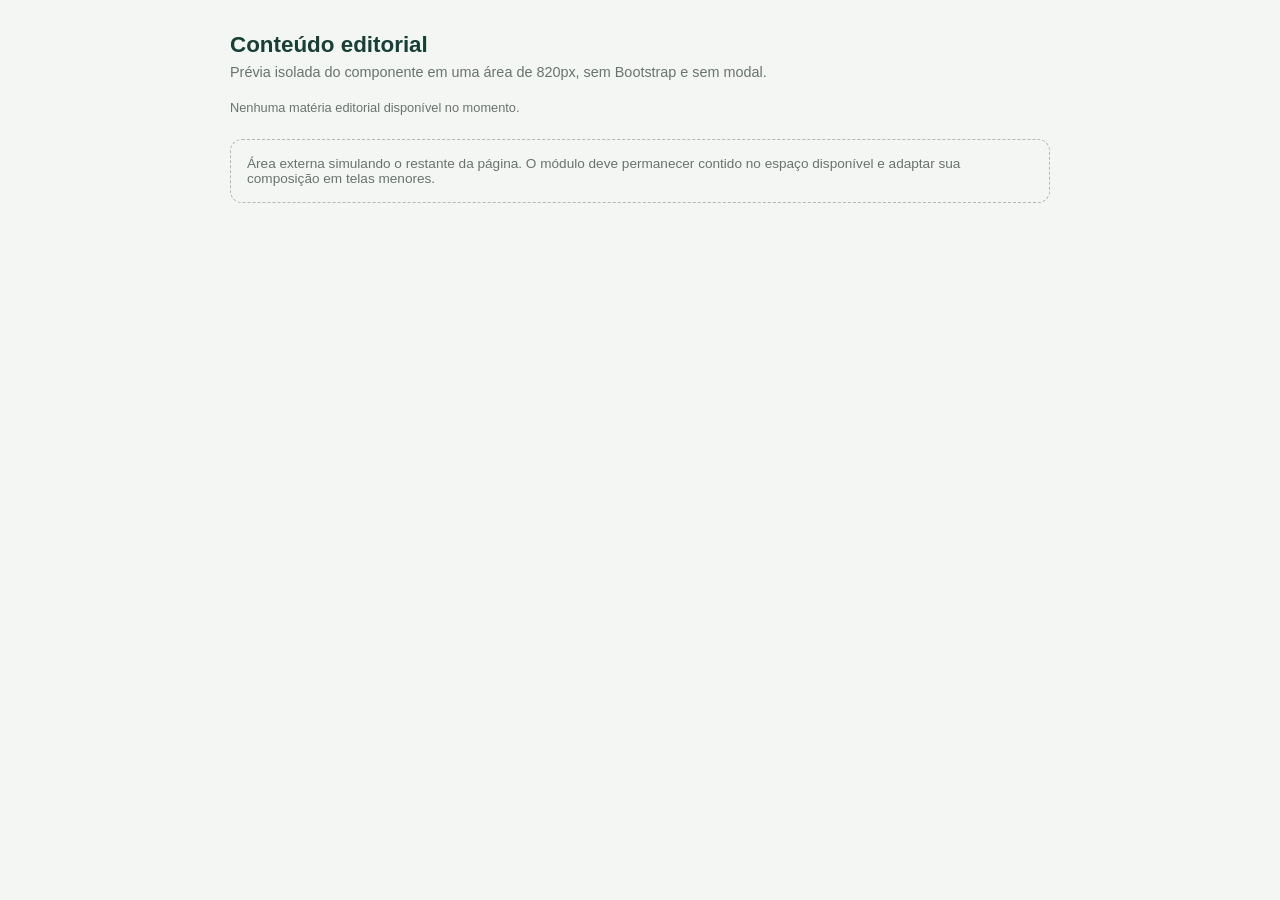
==== docs/modulo/index.html @ ac9b1d2c "Cria página isolada para validar módulo editorial" ====
<!doctype html>
<html lang="pt-BR">
<head>
  <meta charset="utf-8">
  <meta name="viewport" content="width=device-width, initial-scale=1">
  <meta name="description" content="Página de validação do módulo editorial independente.">
  <title>Teste do módulo editorial independente</title>
  <link rel="stylesheet" href="./editorial.css">
  <style>
    body { margin: 0; background: #f4f6f3; color: #28352f; font-family: Arial, sans-serif; }
    .pagina-teste { width: min(100% - 2rem, 820px); margin: 2rem auto; }
    .pagina-teste__cabecalho { margin-bottom: 1.25rem; }
    .pagina-teste__cabecalho h1 { margin: 0 0 .4rem; color: #173f35; font-size: 1.4rem; }
    .pagina-teste__cabecalho p { margin: 0; color: #68736c; font-size: .9rem; }
    .pagina-teste__contexto { margin-top: 1.5rem; padding: 1rem; border: 1px dashed #aebbb0; border-radius: .75rem; color: #68736c; font-size: .85rem; }
  </style>
</head>
<body>
  <main class="pagina-teste">
    <header class="pagina-teste__cabecalho">
      <h1>Conteúdo editorial</h1>
      <p>Prévia isolada do componente em uma área de 820px, sem Bootstrap e sem modal.</p>
    </header>

    <div class="gc-editorial" data-gc-editorial data-feed="../data/materias-editoriais.json"></div>

    <aside class="pagina-teste__contexto">
      Área externa simulando o restante da página. O módulo deve permanecer contido no espaço disponível e adaptar sua composição em telas menores.
    </aside>
  </main>
  <script src="./editorial.js" defer></script>
</body>
</html>
---- docs/modulo/editorial.css ----
/* Módulo editorial independente — não depende de Bootstrap nem do modal da prévia. */
.gc-editorial {
  width: 100%;
  color: #28352f;
  font-family: inherit;
}
.gc-editorial__destaque {
  display: grid;
  grid-template-columns: minmax(0, 1fr) minmax(0, 1.15fr);
  align-items: stretch;
  overflow: hidden;
  border: 1px solid #e4e9e3;
  border-radius: 1rem;
  background: #fff;
}
.gc-editorial__imagem {
  position: relative;
  min-height: 100%;
  overflow: hidden;
  background: #edf1ec;
}
.gc-editorial__imagem img {
  position: absolute;
  inset: 0;
  width: 100%;
  height: 100%;
  object-fit: cover;
}
.gc-editorial__imagem--vazia {
  display: grid;
  min-height: 100%;
  place-items: center;
  padding: 1.5rem;
  color: #68736c;
  text-align: center;
}
.gc-editorial__texto {
  display: flex;
  min-width: 0;
  flex-direction: column;
  align-items: flex-start;
  justify-content: center;
  padding: clamp(1.25rem, 3vw, 2rem);
}
.gc-editorial__pilar {
  display: inline-block;
  margin-bottom: .85rem;
  color: #245648;
  font-size: .72rem;
  font-weight: 700;
  letter-spacing: .06em;
  text-transform: uppercase;
}
.gc-editorial__titulo {
  margin: 0 0 .85rem;
  color: #173f35;
  font-size: clamp(1.25rem, 2.5vw, 1.8rem);
  font-weight: 750;
  letter-spacing: -.035em;
  line-height: 1.2;
}
.gc-editorial__resumo {
  margin: 0 0 1.25rem;
  color: #68736c;
  font-size: .94rem;
  line-height: 1.65;
}
.gc-editorial__fonte {
  margin-top: auto;
  color: #245648;
  font-size: .82rem;
  font-weight: 700;
  text-decoration: none;
}
.gc-editorial__fonte:hover { text-decoration: underline; }
.gc-editorial__lista {
  display: grid;
  grid-template-columns: repeat(2, minmax(0, 1fr));
  gap: .85rem;
  margin-top: .85rem;
}
.gc-editorial__item {
  min-width: 0;
  padding: 1rem;
  border: 1px solid #e4e9e3;
  border-radius: .85rem;
  background: #fff;
}
.gc-editorial__item .gc-editorial__pilar { margin-bottom: .45rem; }
.gc-editorial__item-titulo {
  margin: 0;
  color: #173f35;
  font-size: .98rem;
  font-weight: 700;
  line-height: 1.4;
}
.gc-editorial__estado {
  margin: .75rem 0 0;
  color: #68736c;
  font-size: .8rem;
}
@media (max-width: 600px) {
  .gc-editorial__destaque { grid-template-columns: minmax(0, 1fr); }
  .gc-editorial__imagem { min-height: 0; height: 210px; }
  .gc-editorial__imagem img { position: static; display: block; height: 210px; }
  .gc-editorial__lista { grid-template-columns: minmax(0, 1fr); }
  .gc-editorial__texto { padding: 1.15rem; }
}
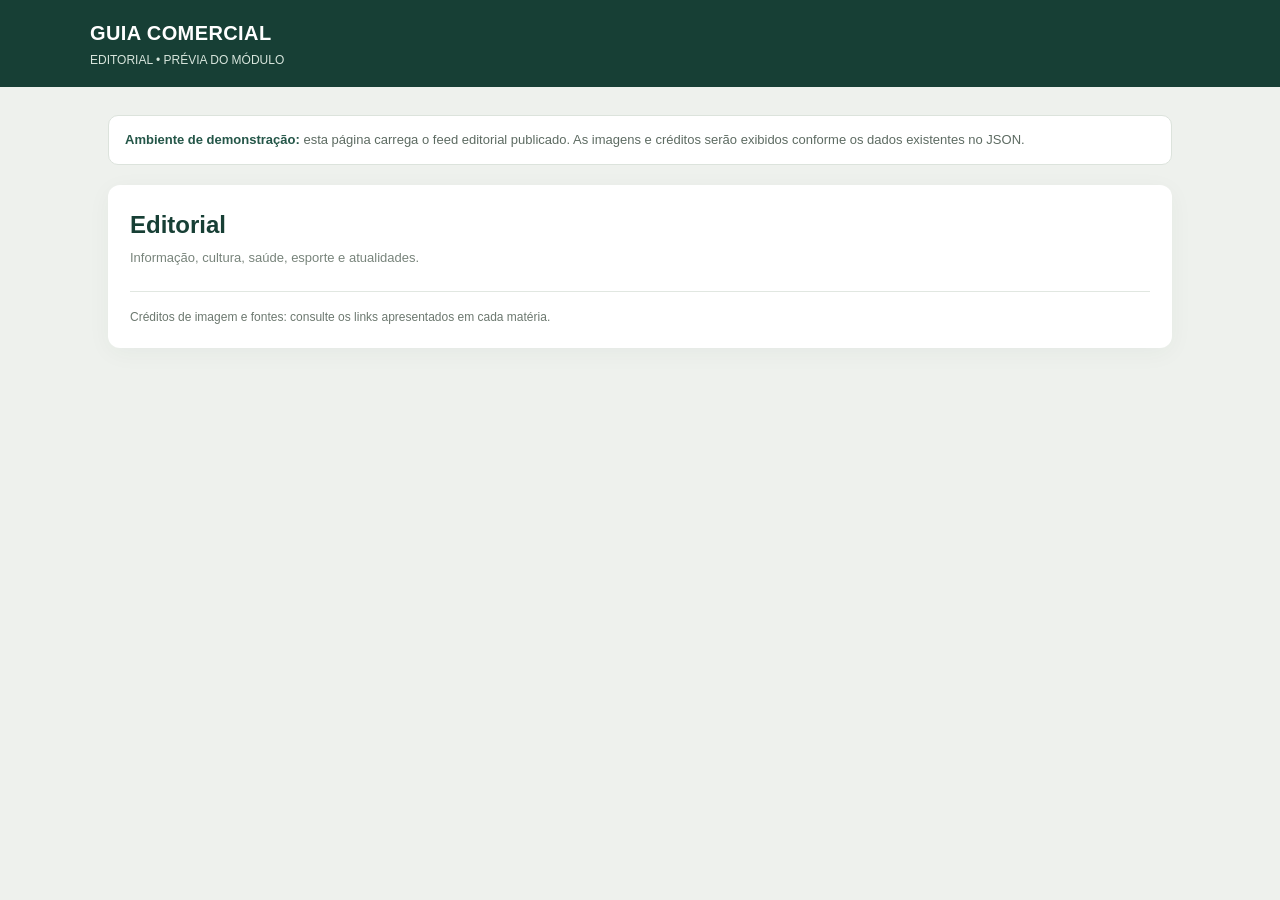
==== commit 961e3d33: "Melhora página de prévia editorial com contexto visual de página real" ====
--- a/docs/modulo/index.html
+++ b/docs/modulo/index.html
@@ -1,33 +1,33 @@
 <!doctype html>
 <html lang="pt-BR">
 <head>
-  <meta charset="utf-8">
-  <meta name="viewport" content="width=device-width, initial-scale=1">
-  <meta name="description" content="Página de validação do módulo editorial independente.">
-  <title>Teste do módulo editorial independente</title>
-  <link rel="stylesheet" href="./editorial.css">
-  <style>
-    body { margin: 0; background: #f4f6f3; color: #28352f; font-family: Arial, sans-serif; }
-    .pagina-teste { width: min(100% - 2rem, 820px); margin: 2rem auto; }
-    .pagina-teste__cabecalho { margin-bottom: 1.25rem; }
-    .pagina-teste__cabecalho h1 { margin: 0 0 .4rem; color: #173f35; font-size: 1.4rem; }
-    .pagina-teste__cabecalho p { margin: 0; color: #68736c; font-size: .9rem; }
-    .pagina-teste__contexto { margin-top: 1.5rem; padding: 1rem; border: 1px dashed #aebbb0; border-radius: .75rem; color: #68736c; font-size: .85rem; }
-  </style>
+<meta charset="utf-8">
+<meta name="viewport" content="width=device-width, initial-scale=1">
+<title>Prévia — Editorial Guia Comercial</title>
+<link rel="stylesheet" href="./editorial.css">
+<style>
+*{box-sizing:border-box}body{margin:0;background:#eef1ed;color:#26352d;font:16px/1.5 Arial,sans-serif}
+.topo{background:#173f35;color:#fff;padding:18px max(20px,calc((100% - 1100px)/2))}
+.topo strong{font-size:20px;letter-spacing:.4px}.topo span{display:block;color:#d7e5dc;font-size:12px;margin-top:3px}
+main{max-width:1100px;margin:28px auto;padding:0 18px}
+.aviso{background:#fff;border:1px solid #dce3dc;border-radius:10px;padding:14px 16px;margin-bottom:20px;font-size:13px;color:#5d6b62}.aviso b{color:#245648}
+.pagina{background:#fff;border-radius:12px;padding:22px;box-shadow:0 5px 24px #193c2c0b}
+h1{font-size:24px;margin:0 0 5px;color:#173f35}.sub{font-size:13px;color:#78847b;margin:0 0 22px}
+.credits{border-top:1px solid #e1e7e1;margin-top:24px;padding-top:16px;color:#6c786f;font-size:12px}
+@media(max-width:600px){main{margin:14px auto;padding:0 10px}.pagina{padding:14px}.topo{padding:15px 18px}h1{font-size:21px}}
+</style>
 </head>
 <body>
-  <main class="pagina-teste">
-    <header class="pagina-teste__cabecalho">
-      <h1>Conteúdo editorial</h1>
-      <p>Prévia isolada do componente em uma área de 820px, sem Bootstrap e sem modal.</p>
-    </header>
-
-    <div class="gc-editorial" data-gc-editorial data-feed="../data/materias-editoriais.json"></div>
-
-    <aside class="pagina-teste__contexto">
-      Área externa simulando o restante da página. O módulo deve permanecer contido no espaço disponível e adaptar sua composição em telas menores.
-    </aside>
-  </main>
-  <script src="./editorial.js" defer></script>
+<header class="topo"><strong>GUIA COMERCIAL</strong><span>EDITORIAL • PRÉVIA DO MÓDULO</span></header>
+<main>
+<div class="aviso"><b>Ambiente de demonstração:</b> esta página carrega o feed editorial publicado. As imagens e créditos serão exibidos conforme os dados existentes no JSON.</div>
+<section class="pagina">
+<h1>Editorial</h1>
+<p class="sub">Informação, cultura, saúde, esporte e atualidades.</p>
+<div class="gc-editorial" data-gc-editorial data-feed="../data/materias-editoriais.json"></div>
+<div class="credits">Créditos de imagem e fontes: consulte os links apresentados em cada matéria.</div>
+</section>
+</main>
+<script src="./editorial.js" defer></script>
 </body>
-</html>
+</html>
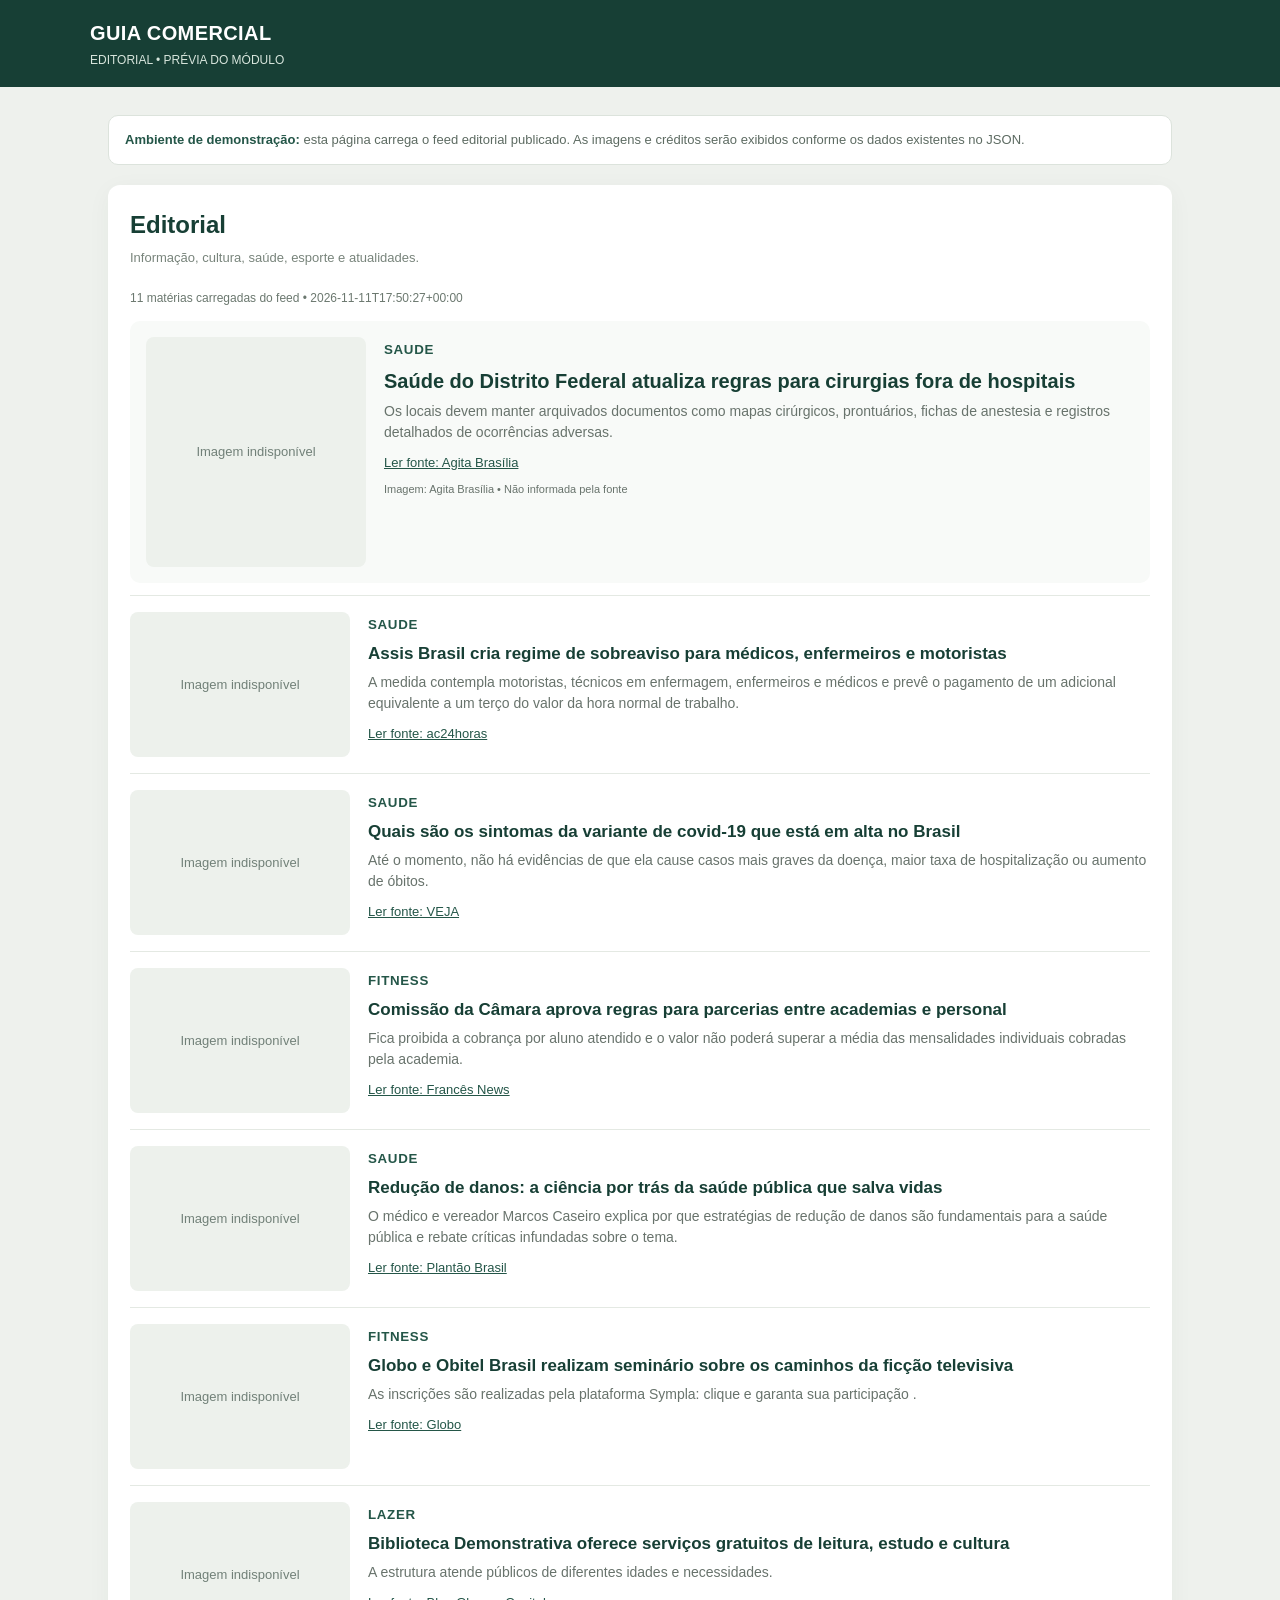
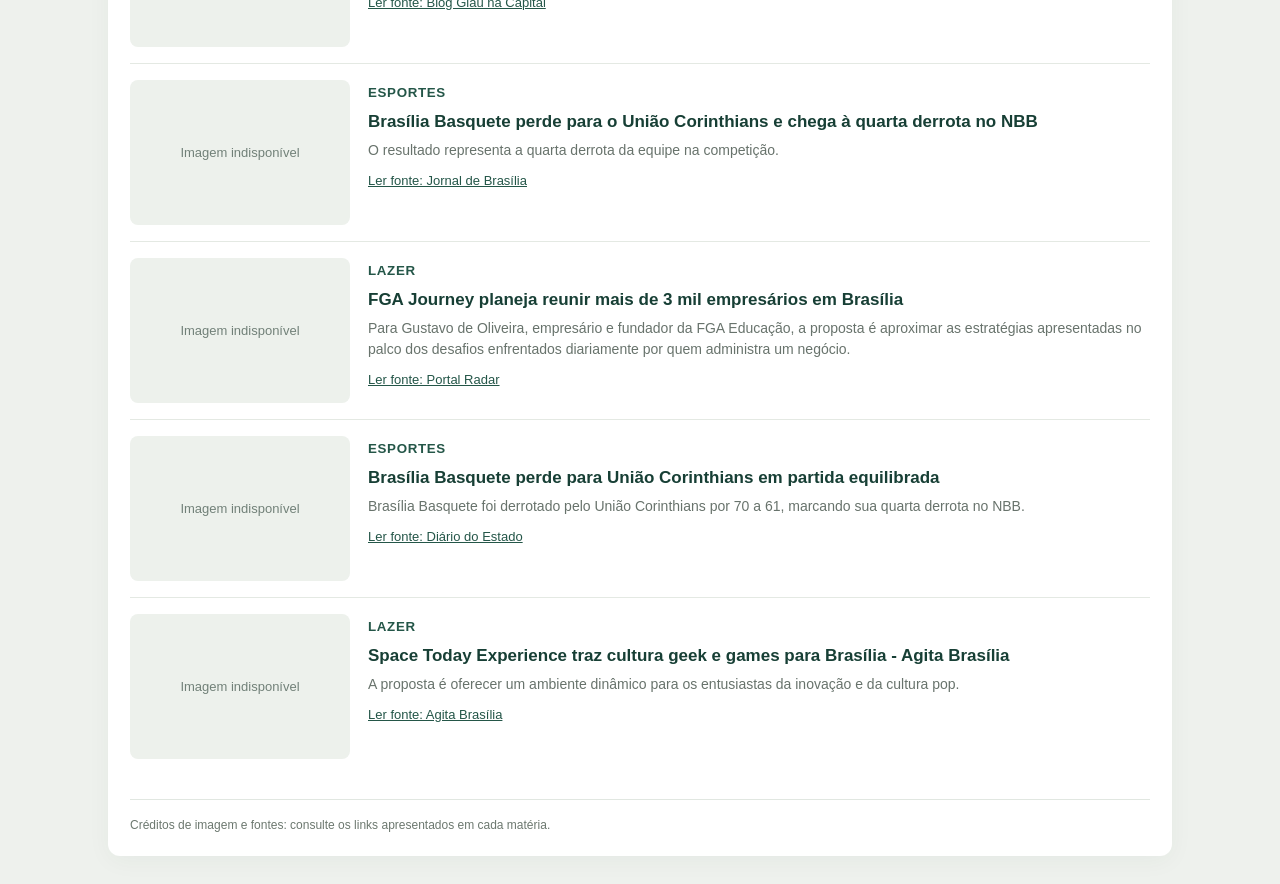
==== commit 1b7781d3: "Prévia editorial carrega todas as matérias do feed" ====
--- a/docs/modulo/index.html
+++ b/docs/modulo/index.html
@@ -6,6 +6,7 @@
 <title>Prévia — Editorial Guia Comercial</title>
 <link rel="stylesheet" href="./editorial.css">
 <style>
+.preview-status{font-size:12px;color:#6b786f;margin:0 0 14px}.preview-card{display:grid;grid-template-columns:220px minmax(0,1fr);gap:18px;padding:16px 0;border-top:1px solid #e4e9e3}.preview-card>img,.preview-noimg{width:100%;height:145px;object-fit:cover;border-radius:8px;background:#edf1ec}.preview-noimg{display:grid;place-items:center;color:#718078;font-size:13px}.preview-body small{color:#245648;font-weight:700;letter-spacing:.05em}.preview-body h2,.preview-body h3{color:#173f35;margin:7px 0;font-size:20px;line-height:1.3}.preview-body h3{font-size:17px}.preview-body p{color:#68736c;font-size:14px;margin:7px 0}.preview-body a{font-size:13px;color:#245648}.preview-credit{font-size:11px!important}.preview-feature{background:#f8faf8;padding:16px;border-radius:10px;border:0;margin-bottom:12px}.preview-feature>img,.preview-feature .preview-noimg{height:230px}@media(max-width:600px){.preview-card{grid-template-columns:1fr;gap:10px}.preview-card>img,.preview-noimg{height:190px}.preview-feature>img,.preview-feature .preview-noimg{height:210px}}
 *{box-sizing:border-box}body{margin:0;background:#eef1ed;color:#26352d;font:16px/1.5 Arial,sans-serif}
 .topo{background:#173f35;color:#fff;padding:18px max(20px,calc((100% - 1100px)/2))}
 .topo strong{font-size:20px;letter-spacing:.4px}.topo span{display:block;color:#d7e5dc;font-size:12px;margin-top:3px}
@@ -24,10 +25,10 @@
 <section class="pagina">
 <h1>Editorial</h1>
 <p class="sub">Informação, cultura, saúde, esporte e atualidades.</p>
-<div class="gc-editorial" data-gc-editorial data-feed="../data/materias-editoriais.json"></div>
+<div class="preview-feed" data-preview-editorial data-feed="../data/materias-editoriais.json"></div>
 <div class="credits">Créditos de imagem e fontes: consulte os links apresentados em cada matéria.</div>
 </section>
 </main>
-<script src="./editorial.js" defer></script>
+<script src="./preview.js" defer></script>
 </body>
 </html>
